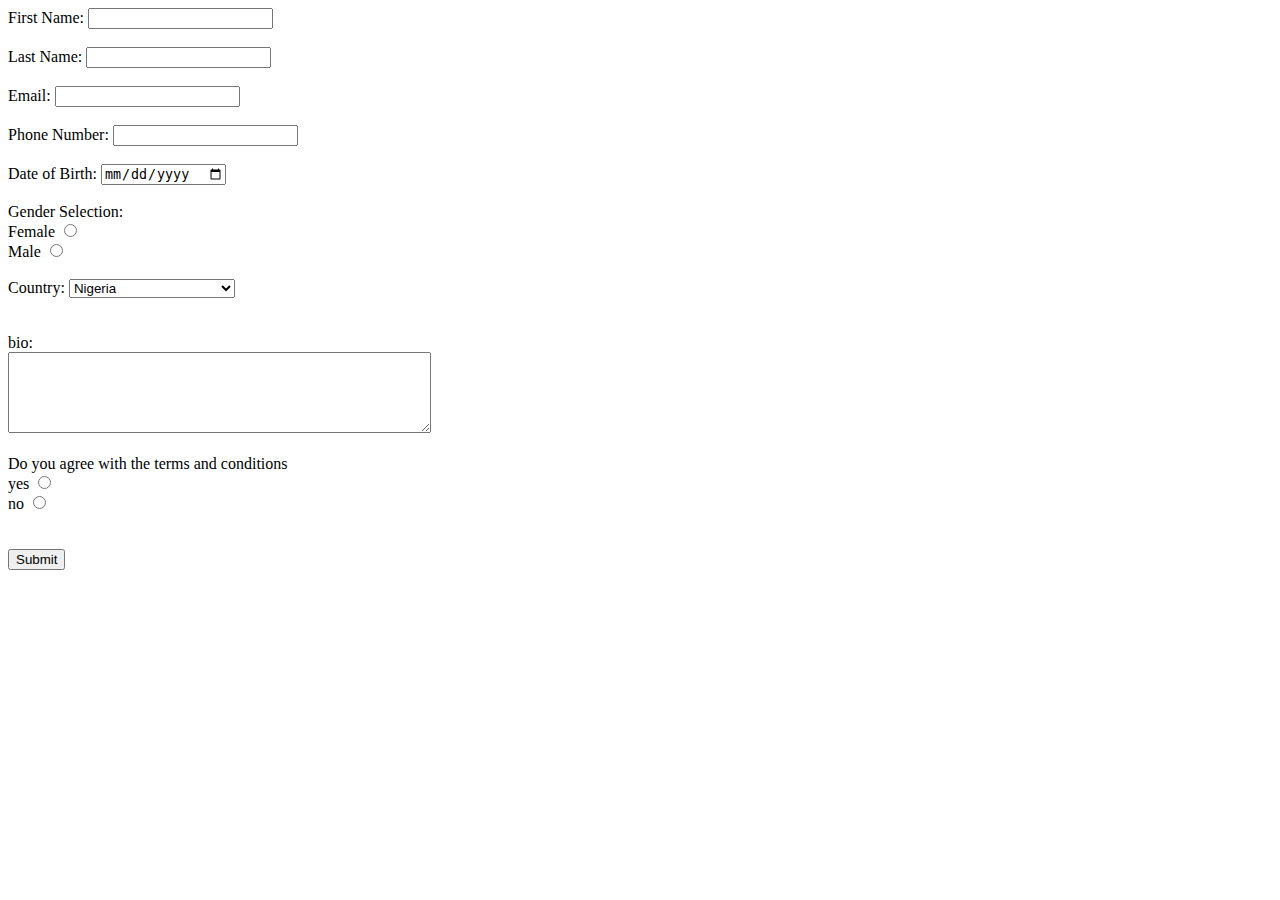
==== First exercise.html @ d479bd7b "first commit - committing all files to the repository" ====
<!DOCTYPE html>
<html lang="en">
<head>
  <meta charset="UTF-8">
  <meta name="viewport" content="width=device-width, initial-scale=1.0">
  <title>Document</title>
</head>
<body>
  <label for="Firstname"> First Name:</label>
  <input type="text" id="Firstname">
<br>
<br>
  <label for="Lastname"> Last Name:</label>
  <input type="text" id="Lastname">
  <br>
<br>
  <label for="Email"> Email:</label>
  <input type="text" id="Email">

  <br>
<br>
  <label for="Phonenumber"> Phone Number:</label>
  <input type="text" id="Phonenumber">

  <br>
<br>
 Date of Birth: <input type="date" >

 <br>
 <br>
 Gender Selection:
 <form action="">
Female
  <input type="radio" name="femaleormale">
<br>
  Male
  <input type="radio" name="femaleormale">
 </form>

 <br>
 <form action="method">
  Country:
  <select name="" id="Nigeria">
    <option value="Nigeria"> Nigeria</option>
    <option value="Ghana"> Ghana</option>
    <option value="United State Of America. USA"> United State Of America</option>
    <option value="South korea"> South Korea</option>
    <option value="Ivorycoast"> Ivorycoast</option>
  </select>
 </form>
 <br>
 <br>
 bio:
 <br>
 <textarea name="" id="" cols="50" rows="5"></textarea>
 <br>
 <br>
 Do you agree with the terms and conditions
 <form action="">
 yes
    <input type="radio" name="yesorno">
  <br>
  no
    <input type="radio" name="yesorno">
   </form>
<br>
<br>
   <button>
    Submit
   </button>
</body>
</html>
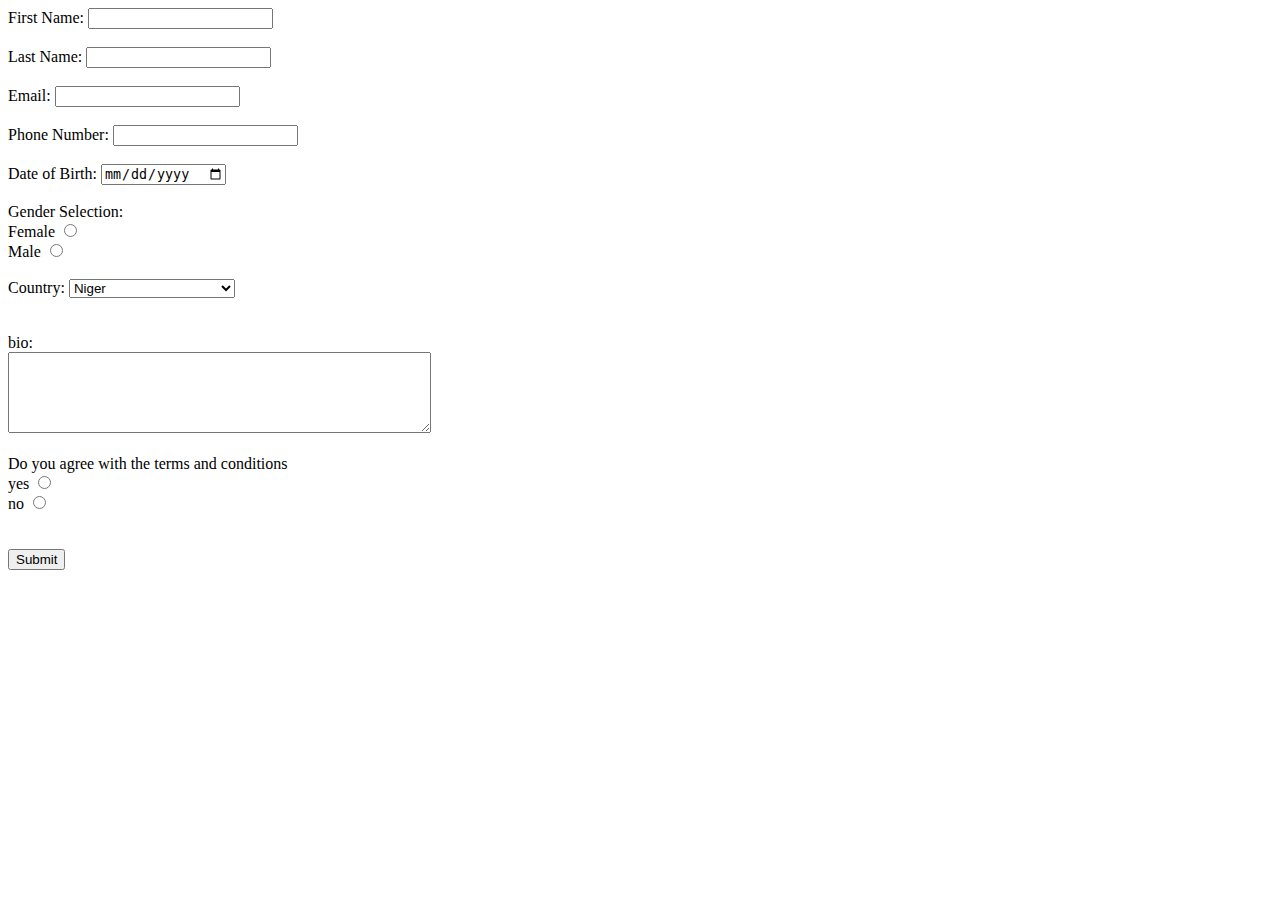
==== commit d680c243: "Updated First exercise.html" ====
--- a/First exercise.html
+++ b/First exercise.html
@@ -41,7 +41,7 @@
  <form action="method">
   Country:
   <select name="" id="Nigeria">
-    <option value="Nigeria"> Nigeria</option>
+    <option value="Nigeria"> Niger</option>
     <option value="Ghana"> Ghana</option>
     <option value="United State Of America. USA"> United State Of America</option>
     <option value="South korea"> South Korea</option>
